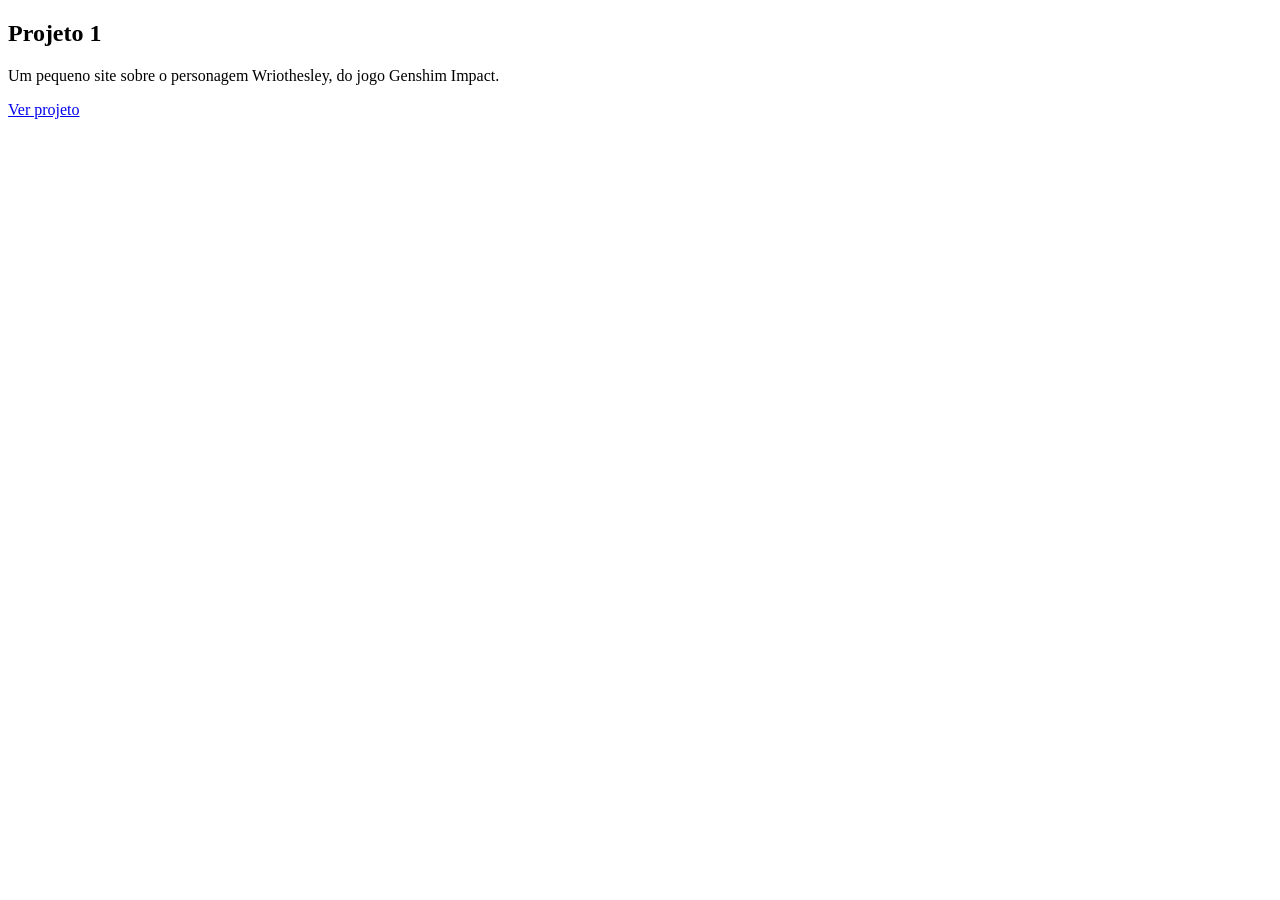
==== projeto.html @ 67b2c7c6 "projeto.html" ====
<!DOCTYPE html>
<html lang="en">
<head>
    <meta charset="UTF-8">
    <meta name="viewport" content="width=device-width, initial-scale=1.0">
    <title>Projetos</title>
     <link rel="stylesheet" href="index.html" />
</head>
<body>
     <link rel="stylesheet" href="projeto.css" />
 <div class="projeto">
  <h2>Projeto 1</h2>
  <p>Um pequeno site sobre o personagem Wriothesley, do jogo Genshim Impact.</p>
  <a href="https://github.com/FIC-AjaxSC-2B-2026/Wriothesley.git">Ver projeto</a>
</div>
</body>
</html>
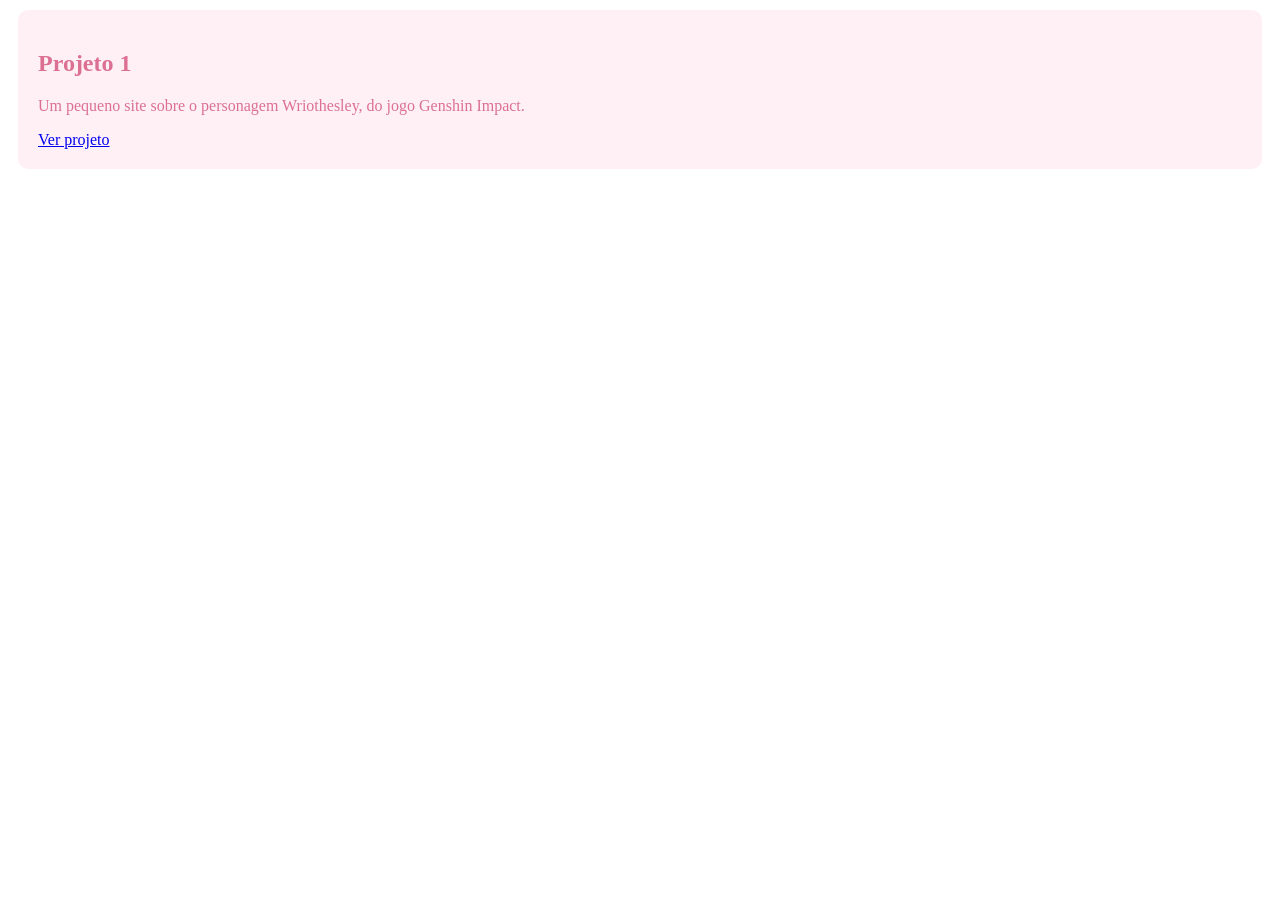
==== commit 2729ca20: "projeto.html" ====
--- a/projeto.html
+++ b/projeto.html
@@ -10,7 +10,7 @@
      <link rel="stylesheet" href="projeto.css" />
  <div class="projeto">
   <h2>Projeto 1</h2>
-  <p>Um pequeno site sobre o personagem Wriothesley, do jogo Genshim Impact.</p>
+  <p>Um pequeno site sobre o personagem Wriothesley, do jogo Genshin Impact.</p>
   <a href="https://github.com/FIC-AjaxSC-2B-2026/Wriothesley.git">Ver projeto</a>
 </div>
 </body>
--- a/projeto.css
+++ b/projeto.css
@@ -0,0 +1,7 @@
+.projeto {
+  background:rgb(255, 240, 246);
+  color: palevioletred;
+  padding: 20px;
+  margin: 10px;
+  border-radius: 10px;
+}
